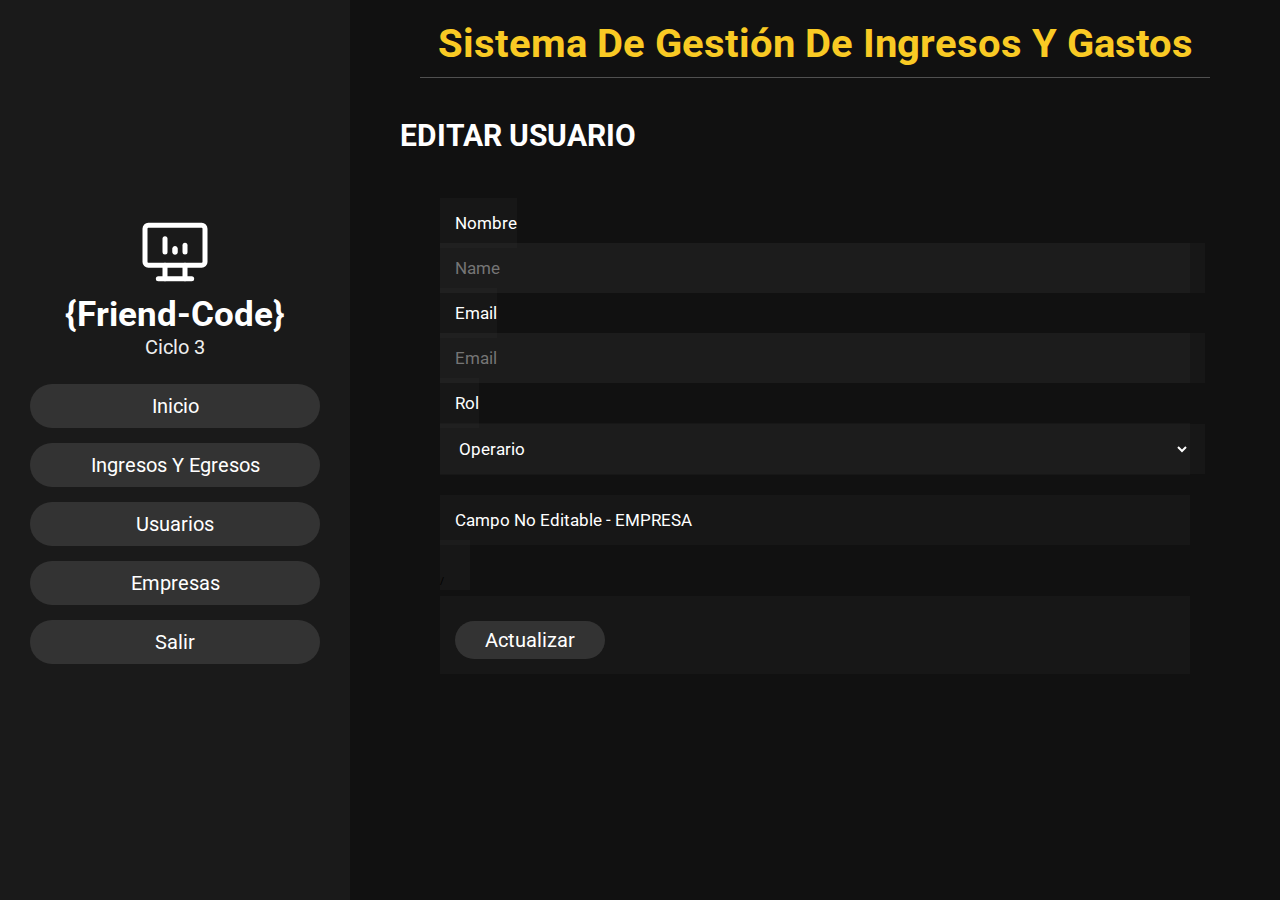
==== src/main/resources/templates/actualizar-empleado.html @ fec8cf25 "Se generan las templates para todas las vistas de las Entidades y Crud, adicional se agregan los met" ====
<!DOCTYPE html>
<html lang="en" xmlns:th="http://www.thymeleaf.org" xmlns:color="http://www.w3.org/1999/xhtml">
<head>
    <meta charset="UTF-8">
    <meta name="viewport" content="width=device-width, initial-scale=1.0">
    <title>{friend-code}</title>

    <!-- font awesome cdn link  -->
    <link rel="stylesheet" href="https://cdnjs.cloudflare.com/ajax/libs/font-awesome/5.15.2/css/all.min.css">

    <!-- hoja de estilos  -->
    <link rel="stylesheet" href="css/style.css">
    <style>
    @import url('https://fonts.googleapis.com/css2?family=Roboto:wght@300;500&display=swap');

:root{
    --yellow:#f9ca24;
}

*{
    font-family: 'Roboto', sans-serif;
    margin:0; padding:0;
    box-sizing: border-box;
    text-decoration: none;
    outline: none; border:none;
    text-transform: capitalize;
    transition: all .2s linear;
}

*::selection{
    background:var(--yellow);
    color:#333;
}

html{
    font-size: 62.5%;
    overflow-x: hidden;
}

html::-webkit-scrollbar{
    width:1.4rem;
}

html::-webkit-scrollbar-track{
    background:#222;
}

html::-webkit-scrollbar-thumb{
    background:var(--yellow);
}

body{
    background:#111;
    overflow-x: hidden;
    padding-left: 35rem;
}

section{
    min-height: 100vh;
    padding:1rem;
}

.btn{
    padding:.7rem 3rem;
    background:#333;
    color:#fff;
    cursor: pointer;
    margin-top: 1rem;
    font-size: 2rem;
    border-radius: 5rem;
}

.btn i{
    padding:0 .5rem;
    font-size: 1.8rem;
}

.btn:hover{
    background:var(--yellow);
}

.heading{
    text-align: center;
    margin:0 6rem;
    font-size: 4rem;
    padding:1rem;
    border-bottom: .1rem solid #fff4;
    color:#fff;
}

.heading span{
    color:var(--yellow);
}

header{
    position: fixed;
    top:0; left:0;
    z-index: 1000;
    height:100%;
    width:35rem;
    background:#1a1a1a;
    display: flex;
    align-items: center;
    justify-content: center;
    flex-flow: column;
    text-align: center;
}

header .user img{
    height:17rem;
    width:17rem;
    border-radius: 50%;
    object-fit: cover;
    margin-bottom: 1rem;
    border:.7rem solid var(--yellow);
}

header .user .name{
    font-size: 3.5rem;
    color:#fff;
}

header .user .post{
    font-size: 2rem;
    color:#eee;
}

header .navbar{
    width:100%;
}

header .navbar ul{
    list-style: none;
    padding:1rem 3rem;
}


header .navbar ul li a{
    display: block;
    padding:1rem;
    margin:1.5rem 0;
    background:#333;
    color:#fff;
    font-size: 2rem;
    border-radius: 5rem;
}

header .navbar ul li a:hover{
    background:var(--yellow);
}

#menu{
    position: fixed;
    top:2rem; right:2rem;
    background:#333;
    color:#fff;
    cursor: pointer;
    font-size: 2.5rem;
    padding:1rem 1.5rem;
    z-index: 1000;
    display: none;
}

.home{
    display: flex;
    justify-content: center;
    flex-flow: column;
    padding:0 15rem;
}

.home h3{
    font-size: 2.5rem;
    color:#fff;
}

.home h1{
    font-size:5rem;
    color:#fff;
}

.home h1 span{
    color:var(--yellow);
}

.home p{
    font-size:2rem;
    color:#eee;
    padding: 1rem 0;
}

.about .row{
    display: flex;
    align-items: center;
    justify-content: center;
    flex-wrap: wrap;
    padding:1rem 0;
}

.about .row .info{
    flex:1 1 48rem;
    padding:2rem 1rem;
    padding-left: 6rem;
}

.about .row .info h3{
    font-size: 2rem;
    color:var(--yellow);
    padding:1rem 0;
    font-weight: normal;
}

.about .row .info h3 span{
    color:#eee;
    padding:0 .5rem;
}

.about .row .counter{
    flex:1 1 48rem;
    display: flex;
    justify-content: center;
    flex-wrap: wrap;
}

.about .row .counter .box{
    width:20rem;
    background:#222;
    text-align: center;
    padding: 3rem;
    margin:2rem;
}

.about .row .counter .box span{
    font-size: 2.8rem;
    color:var(--yellow);
}

.about .row .counter .box h3{
    font-size: 2rem;
    color:#fff;
}

.education .box-container{
    display: flex;
    align-items: center;
    justify-content: space-between;
    flex-wrap: wrap;
    padding:1rem 0;
    padding-left: 3rem;
}

.education .box-container .box{
    width:27rem;
    margin:4rem 1rem;
    padding-left: 4rem;
    border-left: .2rem solid #fff;
    position: relative;
}

.education .box-container .box span{
    font-size: 1.3rem;
    background:#222;
    color:#fff;
    border-radius: 5rem;
    padding:.5rem 2.5rem;
}

.education .box-container .box h3{
    font-size: 2rem;
    color:#fff;
    padding-top: 1.5rem;
}

.education .box-container .box p{
    font-size: 1.4rem;
    color:#eee;
    padding: 1rem 0;
}

.education .box-container .box i{
    position: absolute;
    top:-1.5rem; left:-2.5rem;
    height:5rem;
    width: 5rem;
    border-radius: 50%;
    line-height: 5rem;
    text-align: center;
    font-size: 2rem;
    color:#fff;
    background:var(--yellow);
}

.portfolio .box-container{
    display: flex;
    align-items: center;
    justify-content: center;
    flex-wrap: wrap;
    padding:2rem 0;
}

.portfolio .box-container .box{
    height: 20rem;
    width:26rem;
    border-radius: 1rem;
    margin:2rem;
    overflow: hidden;
    cursor: pointer;
}

.portfolio .box-container .box img{
    height:100%;
    width:100%;
    object-fit: cover;
}

.portfolio .box-container .box:hover img{
    transform: scale(1.2);
}

.contact .row{
    display: flex;
    align-items: center;
    justify-content: center;
    flex-wrap: wrap;
}

.contact .row .content{
    flex:1 1 30rem;
    padding:4rem;
    padding-bottom: 0;
}

.contact .row form{
    flex:1 1 45rem;
    padding:2rem;
    margin:2rem;
    margin-bottom: 4rem;
}

.contact .row form .box{
    padding:1.5rem;
    margin:1rem 0;
    background:#3333;
    color:#fff;
    text-transform: none;
    font-size: 1.7rem;
    width:100%;
}

.contact .row form .box::placeholder{
    text-transform: capitalize;
}

.contact .row form .message{
    height: 15rem;
    resize: none;
}

.contact .row .content .title{
    text-transform: uppercase;
    color:#fff;
    font-size: 3rem;
    padding-bottom: 2rem;
}

.contact .row .content .info h3{
    display: flex;
    align-items: center;
    font-size: 2rem;
    color:#eee;
    padding:1rem 0;
    font-weight: normal;
}

.contact .row .content .info h3 i{
    padding-right: 1rem;
    color:var(--yellow);
}

.top{
    position: fixed;
    bottom:7.5rem; right: 2rem;
    z-index: 100;
    display: none;
}

table {
    color: #fff;
    font-size: 14px;
    table-layout: fixed;
    border-collapse: collapse;
}

.tabla_ingreso .row{
    display: flex;
    align-items: center;
    justify-content: center;
    flex-wrap: wrap;
}

.tabla_ingreso .row .content{
    flex:1 1 30rem;
    padding:4rem;
    padding-bottom: 0;
}

.tabla_ingreso .row form{
    flex:1 1 45rem;
    padding:2rem;
    margin:2rem;
    margin-bottom: 4rem;
}

.tabla_ingreso .row form .box{
    padding:1.5rem;
    margin:1rem 0;
    background:#3333;
    color:#fff;
    text-transform: none;
    font-size: 1.7rem;
    width:100%;
}

.tabla_ingreso .row form .box::placeholder{
    text-transform: capitalize;
}

.tabla_ingreso .row form .message{
    height: 15rem;
    resize: none;
}

.tabla_ingreso .row .content .title{
    text-transform: uppercase;
    color:#fff;
    font-size: 3rem;
    padding-bottom: 2rem;
}

.tabla_ingreso .row .content .info h3{
    display: flex;
    align-items: center;
    font-size: 2rem;
    color:#eee;
    padding:1rem 0;
    font-weight: normal;
}

.tabla_ingreso .row .content .info h3 i{
    padding-right: 1rem;
    color:var(--yellow);
}

.top{
    position: fixed;
    bottom:7.5rem; right: 2rem;
    z-index: 100;
    display: none;
}

table {
    color: #fff;
    font-size: 14px;
    table-layout: fixed;
    border-collapse: collapse;
}

/*estilos tabla*/

.container {
    border: solid 1px rgba(255, 255, 255, 0.2);
}

table {
    color: #fff;
    font-size: 14px;
    table-layout: fixed;
    border-collapse: collapse;
}

thead {
    background: var(--yellow);
}

th {
    padding: 20px 15px ;
    font-weight: 700;
    text-transform: uppercase;
}

td {
    padding: 15px;
    border-bottom: solid 1px rgba(255, 255, 255, 0.2);
}


tbody tr {
    cursor: pointer;
}

tbody tr:hover {
    background: var(--yellow);
}




/* media queries  */

@media (max-width:1200px){

    html{
        font-size: 55%;
    }

    .home{
        padding:1rem 4rem;
    }

}

@media (max-width:991px){

   header{
       left:-120%;
   }

   #menu{
       display: block;
   }

   header.toggle{
    left:0%;
   }

   body{
       padding:0;
   }

}

@media (max-width:768px){

    html{
        font-size: 50%;
    }

 }

@media (max-width:400px){

    header{
        width: 100vw;
    }

    .heading{
        margin:0 3rem;
    }

    .about .row .counter .box{
        width: 100%;
    }

    .education .box-container .box{
        width:100%;
    }

    .portfolio .box-container .box{
        width:100%;
    }

    .contact .row form{
        margin:3rem 0;
    }

 }
</style>
</head>
<body>

<!-- menú principal  -->

<header>

    <div class="user">
        <svg xmlns="http://www.w3.org/2000/svg" class="icon icon-tabler icon-tabler-device-desktop-analytics" width="80" height="80" viewBox="0 0 24 24" stroke-width="1.5" stroke="#ffffff" fill="none" stroke-linecap="round" stroke-linejoin="round">
            <path stroke="none" d="M0 0h24v24H0z" fill="none"/>
            <rect x="3" y="4" width="18" height="12" rx="1" />
            <path d="M7 20h10" />
            <path d="M9 16v4" />
            <path d="M15 16v4" />
            <path d="M9 12v-4" />
            <path d="M12 12v-1" />
            <path d="M15 12v-2" />
            <path d="M12 12v-1" />
        </svg>
        <h3 class="name">{friend-code}</h3>
        <p class="post">ciclo 3</p>
    </div>

    <nav class="navbar">
        <ul>
            <li><a th:href="@{/home}" href="#inicio">inicio</a></li>
            <li><a th:href="@{/transacciones}" href="#ingreso_egreso">ingresos y egresos</a></li>
            <li><a th:href="@{/empleados}" href="#usuarios">usuarios</a></li>
            <li><a th:href="@{/empresas}" href="#empresas">empresas</a></li>
            <li><a th:href="@{/}" href="#salir">salir</a></li>

        </ul>
    </nav>

</header>

<!-- fin menú principal -->

<div id="menu" class="fas fa-bars"></div>

<!-- inicio sección ingresos y gastos  -->

<section class="contact" id="contact">

    <h1 class="heading"> <span>sistema de gestión de ingresos y gastos</span></h1>

    <div class="row">

        <div class="content">

            <h3 class="title">Editar Usuario</h3>

            <form th:action="@{/empleado/}+${employee.id}" method="post" th:object="${employee}">

                <label class="box">Nombre<input th:field="*{name}" type="text" placeholder="Name" class="box" required></label>
                <label class="box">Email<input th:field="*{email}" type="email" placeholder="Email" class="box" required></label>
                <label class="box" required>Rol</select>
                    <select th:field="*{role}" class="box" required>
                        <option value="Operario">Operario</option>
                        <option value="Admin">Admin</option>
                    </select></label>
                <div class="box"><p>Campo no editable - EMPRESA</p></div>
                <label th:text="*{enterprise.getName()}" type="text" class="box"  disabled></label><p> / </p>


                <div class="box"><button type="submit" class="btn">Actualizar</button></div>
            </form>

        </div>


    </div>

</section>


<!-- scroll top button  -->

<a href="#home" class="top">
    <img src="images/scroll-top-img.png" alt="">
</a>



<!-- jquery cdn link  -->
<script src="https://cdnjs.cloudflare.com/ajax/libs/jquery/3.6.0/jquery.min.js"></script>

<!-- custom js file link  -->
<script src="js/script.js"></script>


</body>
</html>
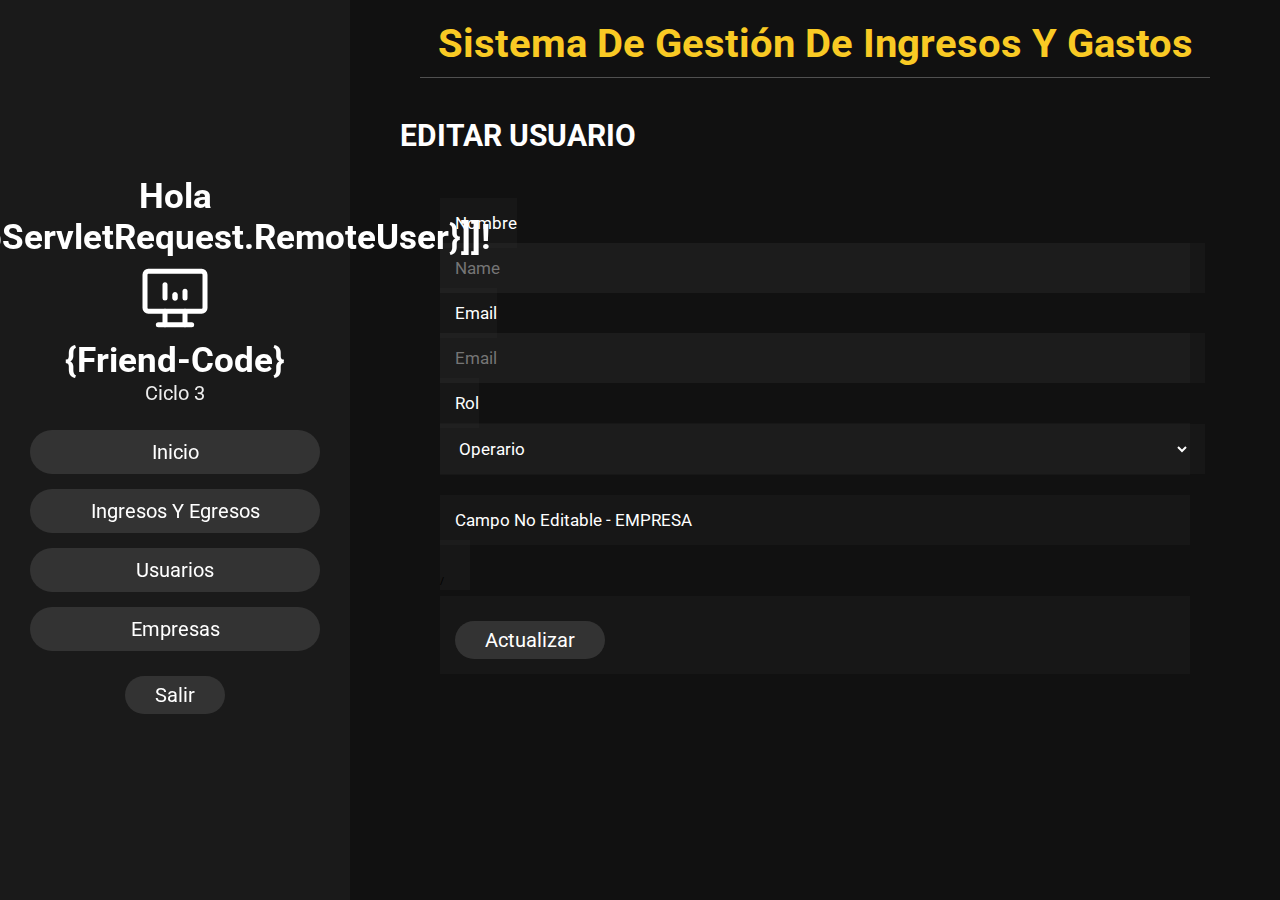
==== commit d47a3114: "Se ajusta vista Login con security" ====
--- a/src/main/resources/templates/actualizar-empleado.html
+++ b/src/main/resources/templates/actualizar-empleado.html
@@ -582,6 +582,7 @@
 <header>
 
     <div class="user">
+        <h3 class="name" th:inline="text">Hola [[${#httpServletRequest.remoteUser}]]!</h3>
         <svg xmlns="http://www.w3.org/2000/svg" class="icon icon-tabler icon-tabler-device-desktop-analytics" width="80" height="80" viewBox="0 0 24 24" stroke-width="1.5" stroke="#ffffff" fill="none" stroke-linecap="round" stroke-linejoin="round">
             <path stroke="none" d="M0 0h24v24H0z" fill="none"/>
             <rect x="3" y="4" width="18" height="12" rx="1" />
@@ -603,7 +604,12 @@
             <li><a th:href="@{/transacciones}" href="#ingreso_egreso">ingresos y egresos</a></li>
             <li><a th:href="@{/empleados}" href="#usuarios">usuarios</a></li>
             <li><a th:href="@{/empresas}" href="#empresas">empresas</a></li>
-            <li><a th:href="@{/}" href="#salir">salir</a></li>
+            <!--<li><a th:href="@{/logout}" href="#salir">salir</a></li>-->
+            <div>
+                <form th:action="@{/logout}" method="post">
+                    <button type="submit" class="btn">Salir</button>
+                </form>
+            </div>
 
         </ul>
     </nav>
